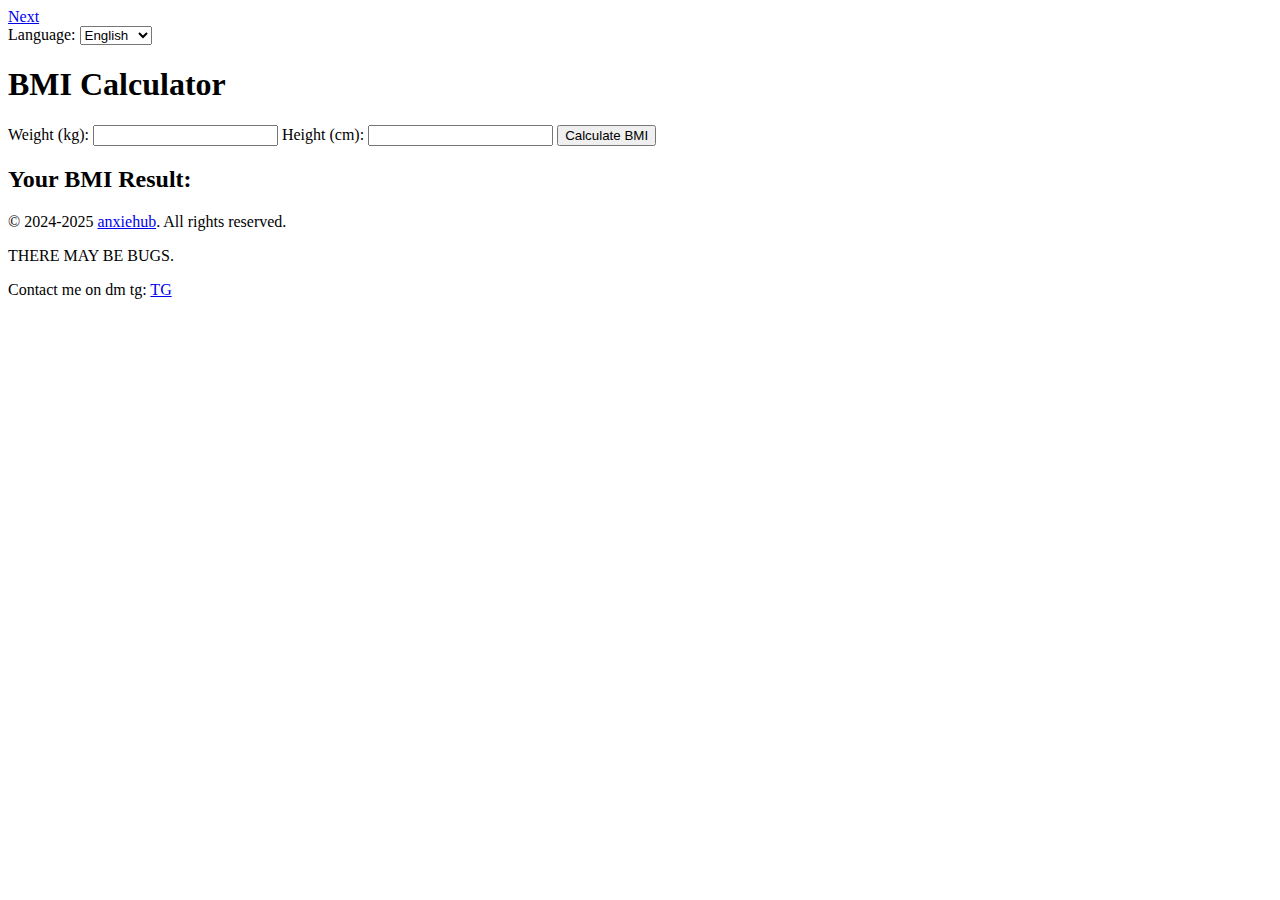
==== index.html @ 61b1127a "Add files via upload" ====
<!DOCTYPE html>
<html lang="en">
<head>
    <meta charset="UTF-8">
    <meta name="viewport" content="width=device-width, initial-scale=1.0">
    <title>BMI Calculator</title>
    <link rel="stylesheet" href="css/styles.css">
    <link href="https://fonts.googleapis.com/css2?family=Tomorrow:wght@400;700&display=swap" rel="stylesheet">
</head>
<body>
    <div class="container">
        <div class="navigation">
            <a href="kbju.html" class="nav-link">Next</a>
        </div>
        <div class="language-selector">
            <label for="language">Language:</label>
            <select id="language">
                <option value="en">English</option>
                <option value="ru">Русский</option>
                <option value="es">Español</option>
            </select>
        </div>
        <h1 data-translate="bmi-calculator">BMI Calculator</h1>
        <div class="input-section">
            <label for="weight" data-translate="weight">Weight (kg):</label>
            <input type="number" id="weight" required>
            <label for="height" data-translate="height">Height (cm):</label>
            <input type="number" id="height" required>
            <button id="calculate-bmi-btn" data-translate="calculate-bmi">Calculate BMI</button>
        </div>
        <div class="result-section">
            <h2 data-translate="bmi-result">Your BMI Result:</h2>
            <p id="bmi-result"></p>
        </div>
        <footer>
            <p>&copy; 2024-2025 <a href="https://github.com/anxiehub">anxiehub</a>. All rights reserved.</p>
            <p></a>THERE MAY BE BUGS.</p>
            <p></a>Contact me on dm tg: <a href="https://github.com/anxiehub">TG</a></p>
        </footer>
    </div>
    <script src="js/script.js"></script>
</body>
</html>
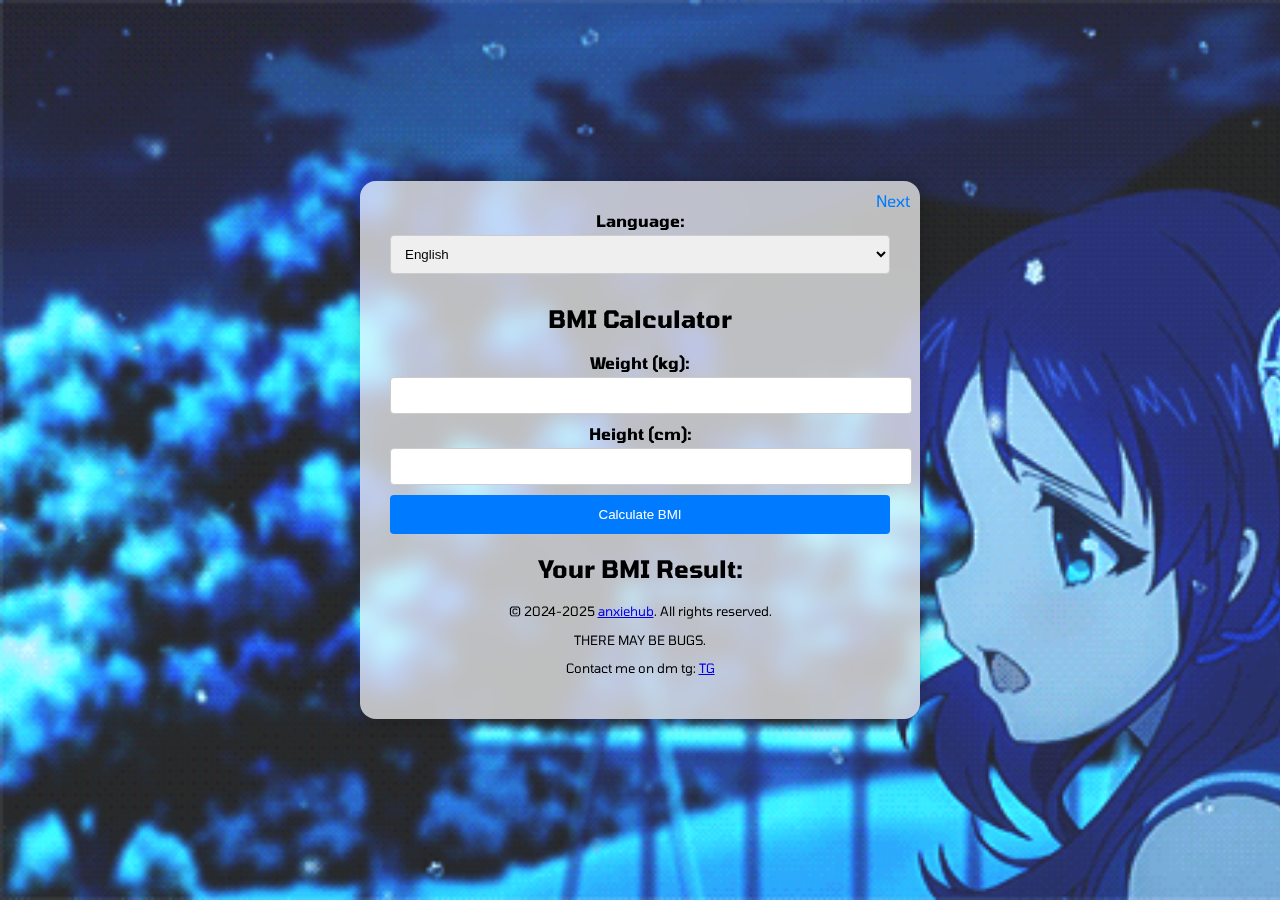
==== commit a4785313: "Update index.html" ====
--- a/index.html
+++ b/index.html
@@ -4,7 +4,7 @@
     <meta charset="UTF-8">
     <meta name="viewport" content="width=device-width, initial-scale=1.0">
     <title>BMI Calculator</title>
-    <link rel="stylesheet" href="css/styles.css">
+    <link rel="stylesheet" href="styles.css">
     <link href="https://fonts.googleapis.com/css2?family=Tomorrow:wght@400;700&display=swap" rel="stylesheet">
 </head>
 <body>
@@ -40,4 +40,4 @@
     </div>
     <script src="js/script.js"></script>
 </body>
-</html>+</html>
--- a/styles.css
+++ b/styles.css
@@ -0,0 +1,116 @@
+body {
+    font-family: 'Tomorrow', sans-serif;
+    background-image: url('background.gif');
+    background-size: cover;
+    display: flex;
+    justify-content: center;
+    align-items: center;
+    height: 100vh;
+    margin: 0;
+}
+
+.container {
+    background-color: rgba(255, 255, 255, 0.7);
+    backdrop-filter: blur(10px);
+    padding: 30px;
+    border-radius: 16px;
+    box-shadow: 0 0 20px rgba(0, 0, 0, 0.2);
+    text-align: center;
+    max-width: 500px;
+    width: 100%;
+    position: relative;
+}
+
+.navigation {
+    position: absolute;
+    top: 10px;
+    right: 10px;
+}
+
+.nav-link {
+    font-size: 16px;
+    text-decoration: none;
+    color: #007BFF;
+    transition: transform 0.3s;
+}
+
+.nav-link:hover {
+    transform: scale(1.2);
+}
+
+.language-selector {
+    margin-bottom: 20px;
+}
+
+.input-section, .result-section {
+    margin-bottom: 20px;
+}
+
+label {
+    display: block;
+    margin-bottom: 5px;
+    font-weight: bold;
+}
+
+input, select {
+    width: 100%;
+    padding: 10px;
+    margin-bottom: 10px;
+    border: 1px solid #ccc;
+    border-radius: 4px;
+}
+
+button {
+    padding: 12px 20px;
+    background-color: #007BFF;
+    color: #fff;
+    border: none;
+    border-radius: 4px;
+    cursor: pointer;
+    width: 100%;
+}
+
+button:hover {
+}
+
+h1, h2 {
+    margin-bottom: 20px;
+    font-size: 1.5em;
+}
+
+footer {
+    margin-top: 20px;
+    font-size: 0.8em;
+}
+
+.modal {
+    display: flex;
+    justify-content: center;
+    align-items: center;
+    position: fixed;
+    top: 0;
+    left: 0;
+    width: 100%;
+    height: 100%;
+    background-color: rgba(0, 0, 0, 0.5);
+    z-index: 1000;
+}
+
+.modal-content {
+    background-color: #fff;
+    padding: 20px;
+    border-radius: 8px;
+    box-shadow: 0 0 10px rgba(0, 0, 0, 0.1);
+    text-align: center;
+    max-width: 400px;
+    width: 100%;
+    position: relative;
+}
+
+.close {
+    position: absolute;
+    top: 10px;
+    right: 10px;
+    font-size: 24px;
+    cursor: pointer;
+}
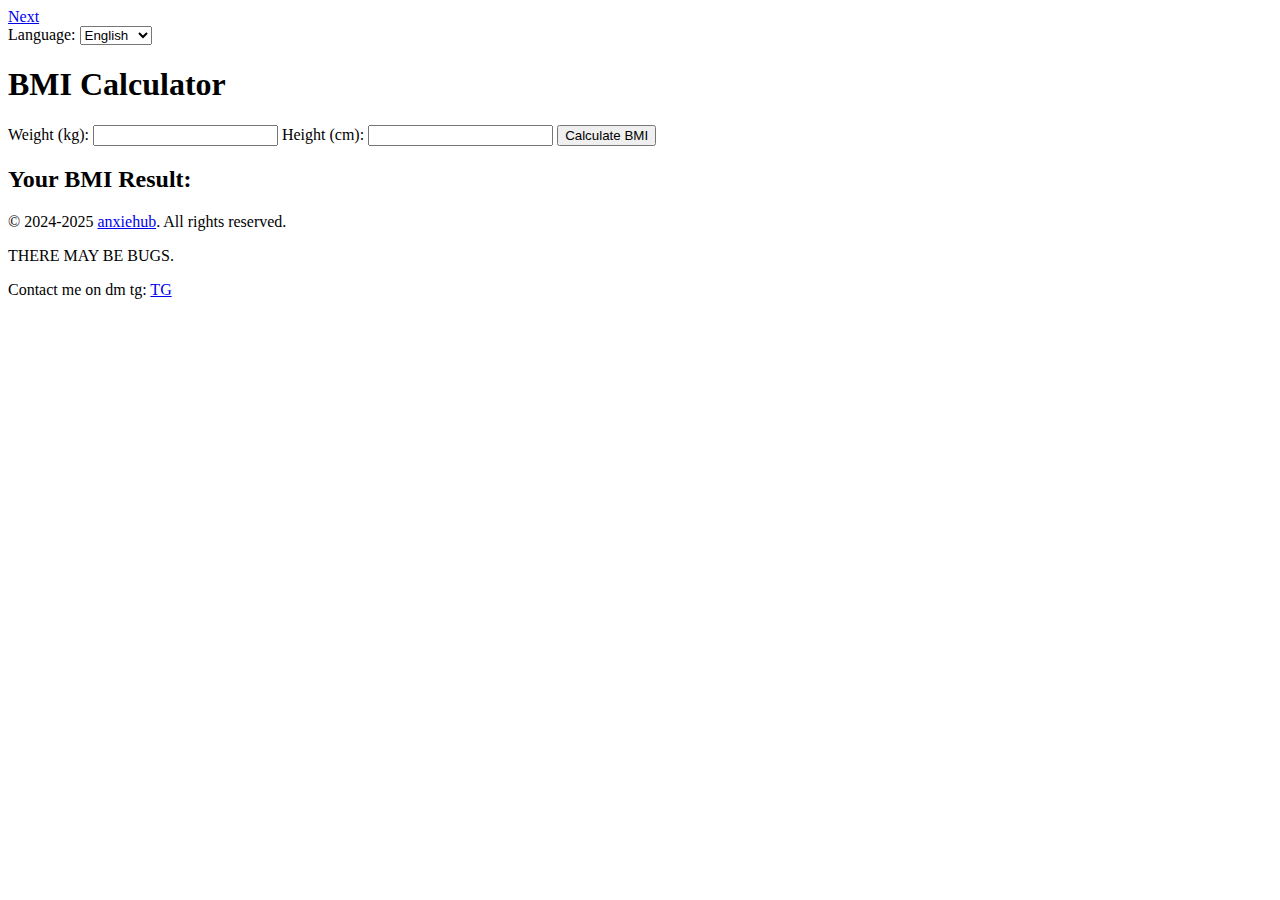
==== commit 5a46112f: "Update index.html" ====
--- a/index.html
+++ b/index.html
@@ -4,7 +4,7 @@
     <meta charset="UTF-8">
     <meta name="viewport" content="width=device-width, initial-scale=1.0">
     <title>BMI Calculator</title>
-    <link rel="stylesheet" href="styles.css">
+    <link rel="stylesheet" href="css/styles.css">
     <link href="https://fonts.googleapis.com/css2?family=Tomorrow:wght@400;700&display=swap" rel="stylesheet">
 </head>
 <body>
@@ -35,9 +35,9 @@
         <footer>
             <p>&copy; 2024-2025 <a href="https://github.com/anxiehub">anxiehub</a>. All rights reserved.</p>
             <p></a>THERE MAY BE BUGS.</p>
-            <p></a>Contact me on dm tg: <a href="https://github.com/anxiehub">TG</a></p>
+            <p></a>Contact me on dm tg: <a href="https://t.me/anxieprod">TG</a></p>
         </footer>
     </div>
-    <script src="js/script.js"></script>
+    <script src="script.js"></script>
 </body>
 </html>
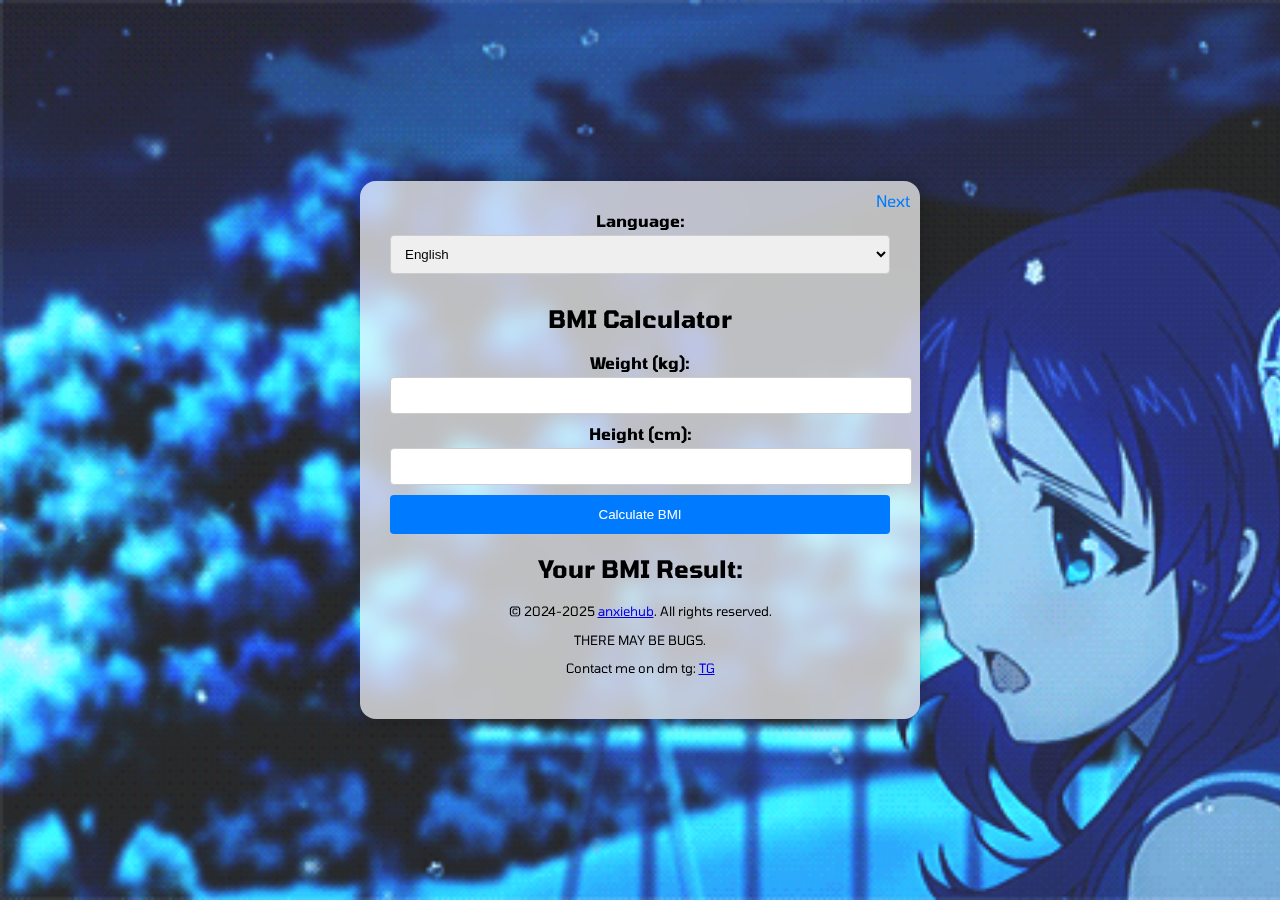
==== commit bf7b3fa5: "Update index.html" ====
--- a/index.html
+++ b/index.html
@@ -4,7 +4,7 @@
     <meta charset="UTF-8">
     <meta name="viewport" content="width=device-width, initial-scale=1.0">
     <title>BMI Calculator</title>
-    <link rel="stylesheet" href="css/styles.css">
+    <link rel="stylesheet" href="styles.css">
     <link href="https://fonts.googleapis.com/css2?family=Tomorrow:wght@400;700&display=swap" rel="stylesheet">
 </head>
 <body>
--- a/styles.css
+++ b/styles.css
@@ -0,0 +1,116 @@
+body {
+    font-family: 'Tomorrow', sans-serif;
+    background-image: url('background.gif');
+    background-size: cover;
+    display: flex;
+    justify-content: center;
+    align-items: center;
+    height: 100vh;
+    margin: 0;
+}
+
+.container {
+    background-color: rgba(255, 255, 255, 0.7);
+    backdrop-filter: blur(10px);
+    padding: 30px;
+    border-radius: 16px;
+    box-shadow: 0 0 20px rgba(0, 0, 0, 0.2);
+    text-align: center;
+    max-width: 500px;
+    width: 100%;
+    position: relative;
+}
+
+.navigation {
+    position: absolute;
+    top: 10px;
+    right: 10px;
+}
+
+.nav-link {
+    font-size: 16px;
+    text-decoration: none;
+    color: #007BFF;
+    transition: transform 0.3s;
+}
+
+.nav-link:hover {
+    transform: scale(1.2);
+}
+
+.language-selector {
+    margin-bottom: 20px;
+}
+
+.input-section, .result-section {
+    margin-bottom: 20px;
+}
+
+label {
+    display: block;
+    margin-bottom: 5px;
+    font-weight: bold;
+}
+
+input, select {
+    width: 100%;
+    padding: 10px;
+    margin-bottom: 10px;
+    border: 1px solid #ccc;
+    border-radius: 4px;
+}
+
+button {
+    padding: 12px 20px;
+    background-color: #007BFF;
+    color: #fff;
+    border: none;
+    border-radius: 4px;
+    cursor: pointer;
+    width: 100%;
+}
+
+button:hover {
+}
+
+h1, h2 {
+    margin-bottom: 20px;
+    font-size: 1.5em;
+}
+
+footer {
+    margin-top: 20px;
+    font-size: 0.8em;
+}
+
+.modal {
+    display: flex;
+    justify-content: center;
+    align-items: center;
+    position: fixed;
+    top: 0;
+    left: 0;
+    width: 100%;
+    height: 100%;
+    background-color: rgba(0, 0, 0, 0.5);
+    z-index: 1000;
+}
+
+.modal-content {
+    background-color: #fff;
+    padding: 20px;
+    border-radius: 8px;
+    box-shadow: 0 0 10px rgba(0, 0, 0, 0.1);
+    text-align: center;
+    max-width: 400px;
+    width: 100%;
+    position: relative;
+}
+
+.close {
+    position: absolute;
+    top: 10px;
+    right: 10px;
+    font-size: 24px;
+    cursor: pointer;
+}
